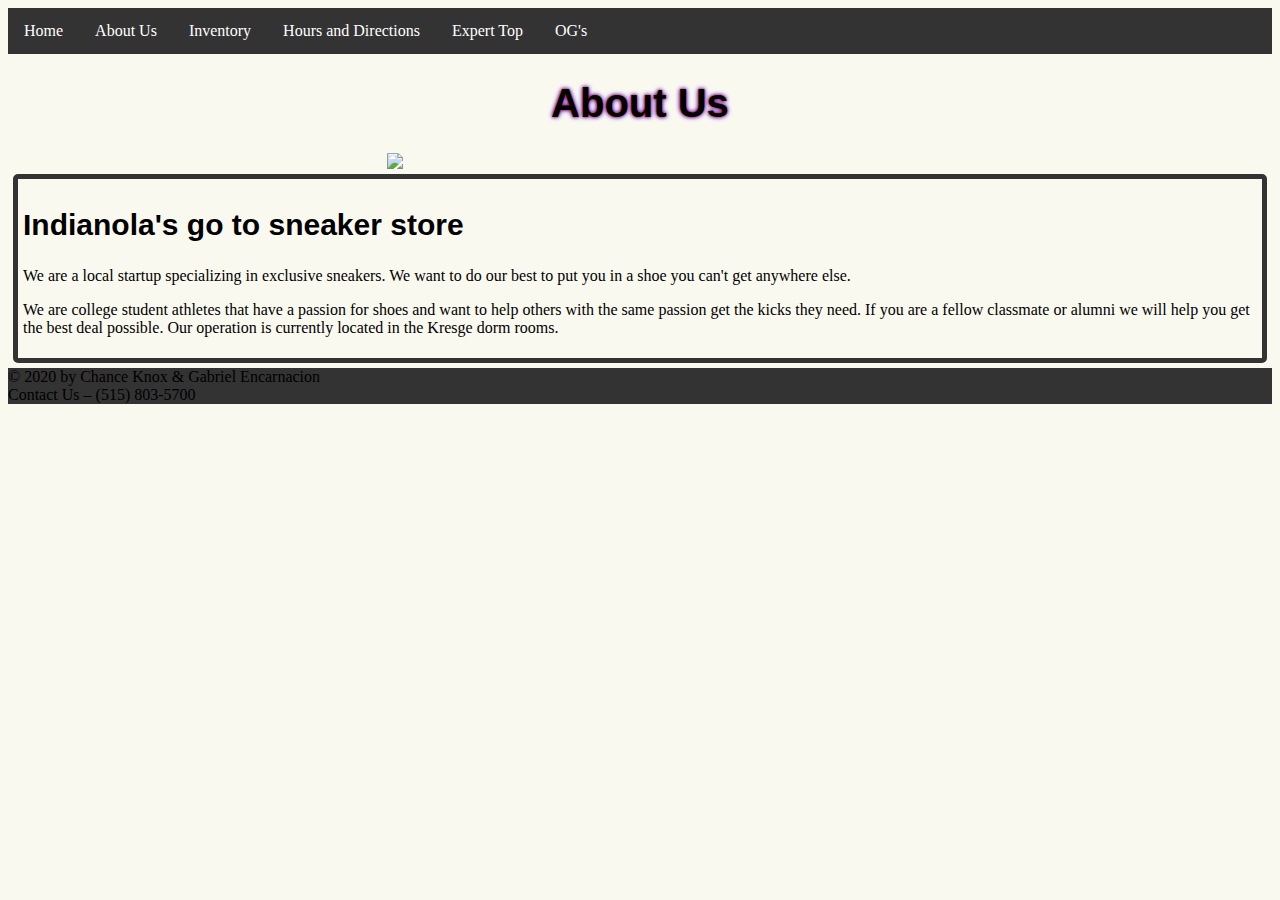
==== about.html @ 906ed931 "Work day" ====
<!DOCTYPE html>
<html lang="en">

<head>
	<meta charset="utf-8">
		<title>Kicks Kloset</title>
		<link rel="stylesheet" type="text/css" href="style.css">
</head>

<body>
	<header>
		<nav>
			<ul>
				<li> <a href="index.html">Home</a></li>
				<li> <a href="about.html">About Us</a></li>	
				<li> <a href="inventory.html">Inventory</a></li>
				<li> <a href="hours.html">Hours and Directions</a></li>	
				<li> <a href="expertop.html">Expert Top</a></li>
				<li> <a href="ogs.html">OG's</a></li>
			</ul>	

		</nav>

<h1>About Us</h1>
<img src="images/logo.jpg">

</header>

<section>
	<article>
	<h2> Indianola's go to sneaker store </h2>
		<p>We are a local startup specializing in exclusive sneakers. We want to do our best to put you in a shoe you can't get anywhere else.
		<p>We are college student athletes that have a passion for shoes and want to help others with the same passion get the kicks they need. If you are a fellow classmate or alumni we will help you get the best deal possible. Our operation is currently located in the Kresge dorm rooms. </p>
	</article>
</section>	


<footer>
	<!-- HTML Entities below -->
	&copy; 2020 by Chance Knox &amp; Gabriel Encarnacion
	<br>
	Contact Us &ndash; (515) 803-5700
</footer>
		</body>
---- style.css ----
body {
  background: #FAF9F0;
}

img {
	display: block;
	margin-left: auto;
	margin-right: auto;
	width: 40%;
}

h1 {
  font-size: 40px;
  font-family: arial,sans-serif;
  color: #000000;
  text-align: center;
  text-shadow: 0 0 3px #FF0000, 0 0 5px #0000FF;
}

h2 {
  font-size: 30px;
  font-family: arial,sans-serif;
  color: #000000;
}

article {
	border-style: solid;
	border-width: 5px;
	border-radius: 5px;
	margin: 5px;
	padding: 5px;
	border-color: #333;
}

nav ul {
  list-style-type: none;
  margin: 0;
  padding: 0;
  overflow: hidden;
  background-color: #333;
  font-family: Times New Roman,sans-serif;
}

nav li {
  float: left;
}

nav li a {
  display: block;
  color: white;
  text-align: center;
  padding: 14px 16px;
  text-decoration: none;
}

nav li a:hover {
  background-color: #111;
}

footer {
	margin: 0;
	padding: 0;
	overflow: hidden;
	background-color: #333;
	font-size: 15px
	text-color: #FFFFFF;
}

table, tr, th, td {
	text-align: left;
	padding: 15px;
	border-bottom: 1px solid #ddd;

}
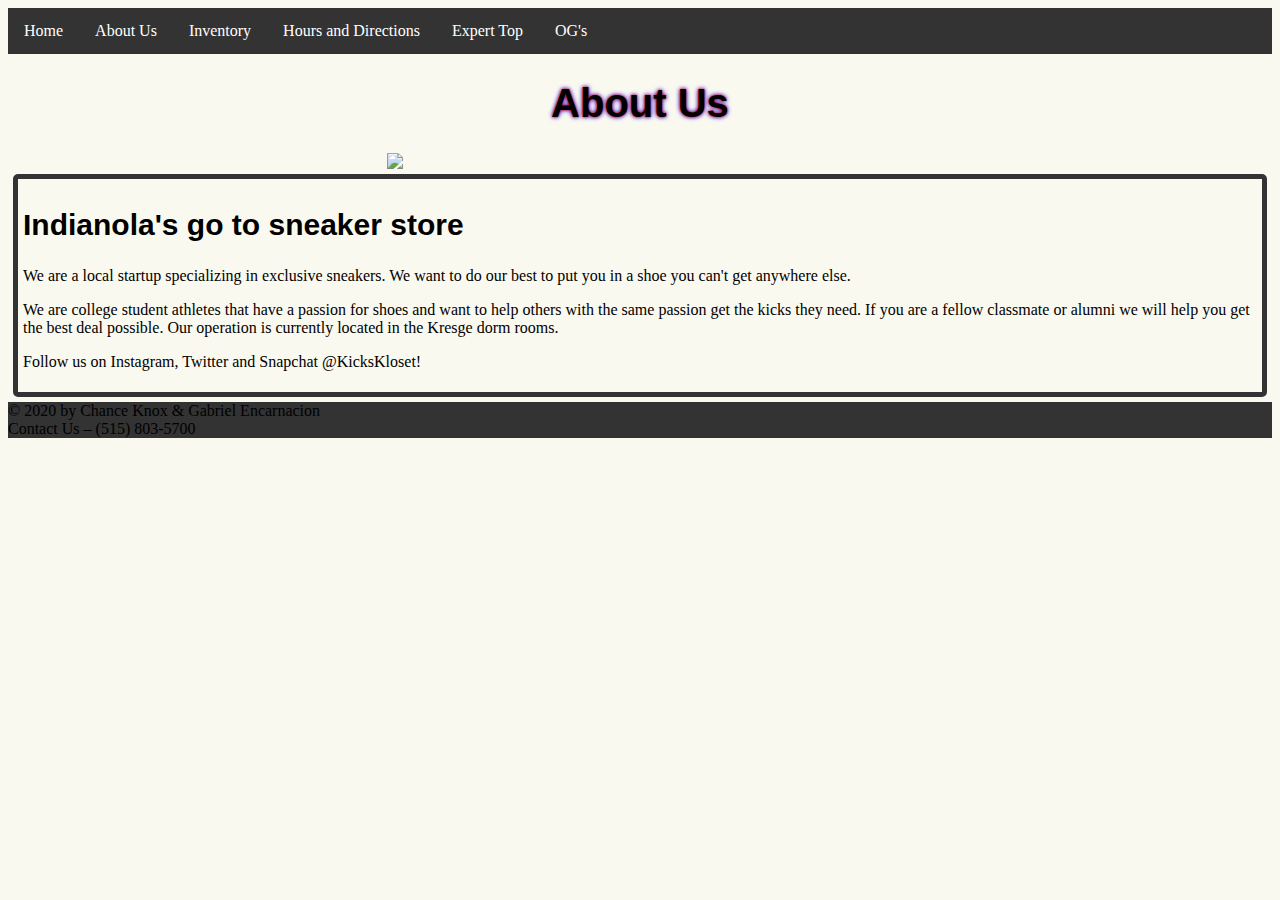
==== commit 8f11b79d: "Final Update" ====
--- a/about.html
+++ b/about.html
@@ -31,6 +31,7 @@
 	<h2> Indianola's go to sneaker store </h2>
 		<p>We are a local startup specializing in exclusive sneakers. We want to do our best to put you in a shoe you can't get anywhere else.
 		<p>We are college student athletes that have a passion for shoes and want to help others with the same passion get the kicks they need. If you are a fellow classmate or alumni we will help you get the best deal possible. Our operation is currently located in the Kresge dorm rooms. </p>
+		<p>Follow us on Instagram, Twitter and Snapchat @KicksKloset!</p>
 	</article>
 </section>	
 
--- a/style.css
+++ b/style.css
@@ -70,5 +70,4 @@
 	text-align: left;
 	padding: 15px;
 	border-bottom: 1px solid #ddd;
-
 }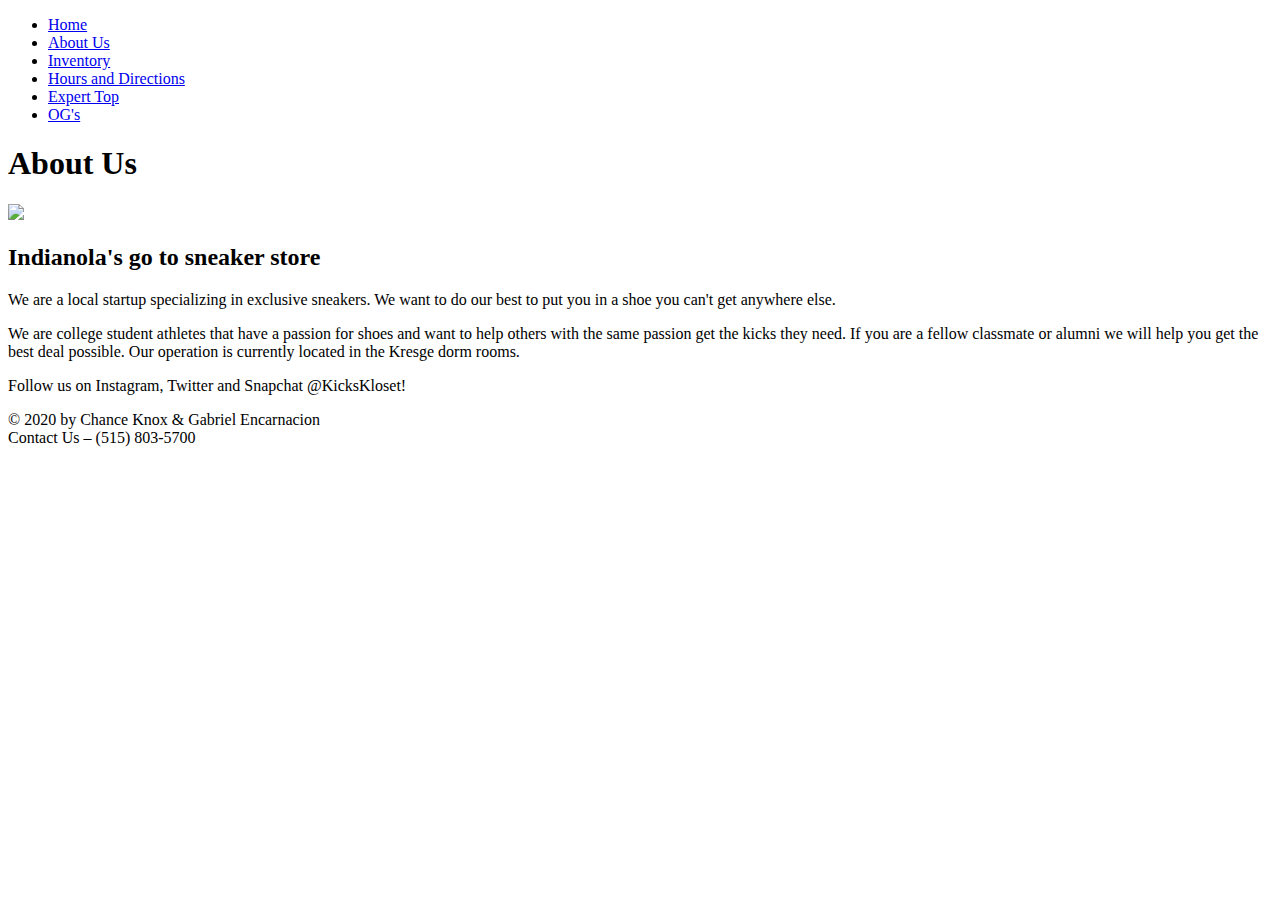
==== commit e5fda10e: "first save" ====
--- a/about.html
+++ b/about.html
@@ -4,7 +4,6 @@
 <head>
 	<meta charset="utf-8">
 		<title>Kicks Kloset</title>
-		<link rel="stylesheet" type="text/css" href="style.css">
 </head>
 
 <body>
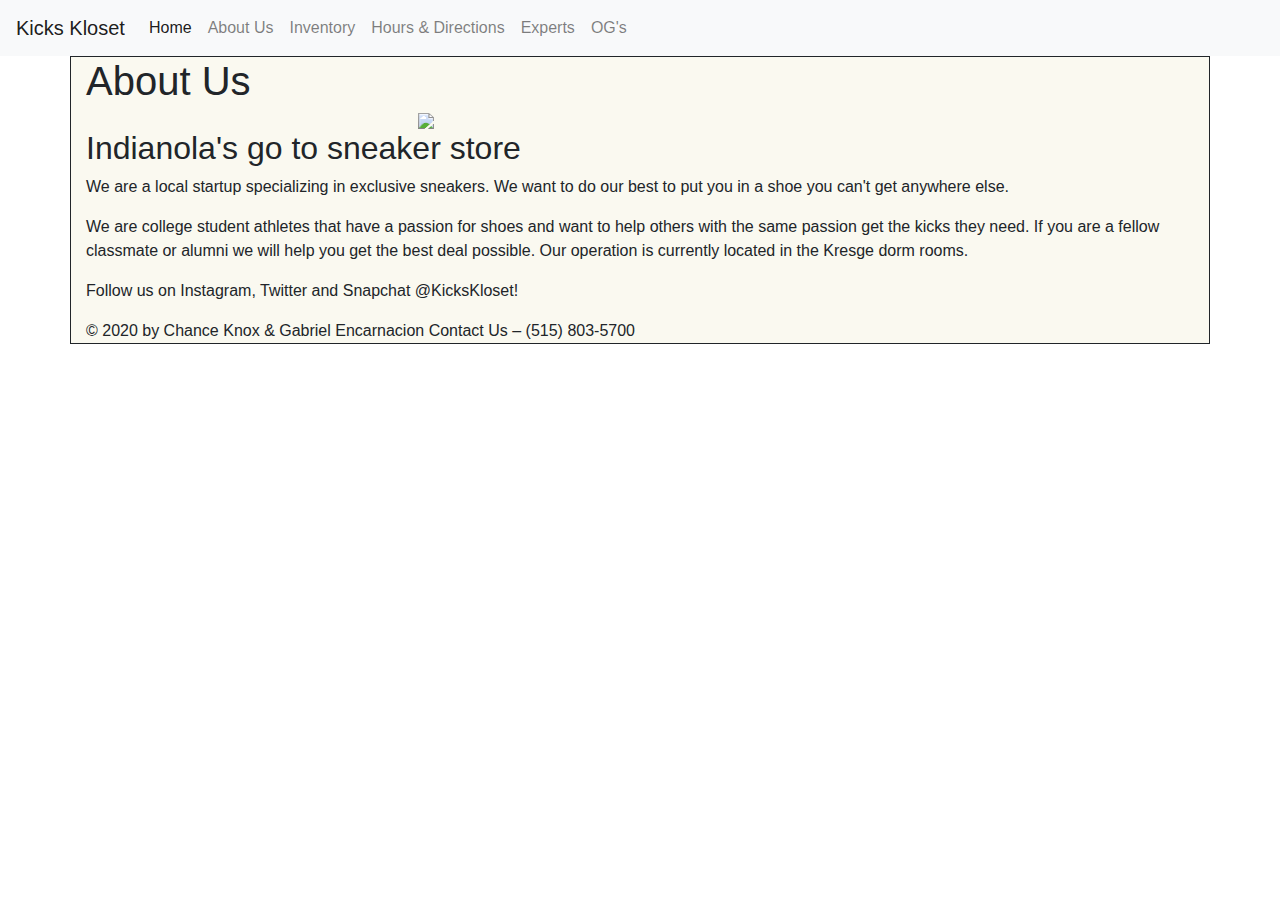
==== commit 4195066e: "last save" ====
--- a/about.html
+++ b/about.html
@@ -4,41 +4,80 @@
 <head>
 	<meta charset="utf-8">
 		<title>Kicks Kloset</title>
+        <meta name="viewport" content="width=device-width, initial-scale=1, shrink-to-fit=no">
+        <link rel="stylesheet" href="https://stackpath.bootstrapcdn.com/bootstrap/4.5.2/css/bootstrap.min.css" integrity="sha384-JcKb8q3iqJ61gNV9KGb8thSsNjpSL0n8PARn9HuZOnIxN0hoP+VmmDGMN5t9UJ0Z" crossorigin="anonymous">
+        <link rel="stylesheet" href="https://stackpath.bootstrapcdn.com/bootswatch/4.5.2/minty/bootstrap.min.css">
+        <style>
+        	img {
+				display: block;
+				margin-left: auto;
+				margin-right: auto;
+				width: 40%;
+			}
+      		.mycolor {
+        		background-color: #FAF9F0;
+        		border-style: solid;
+        		border-width: 1px;
+      		}
+      		.container {
+        		background-color: #FAF9F0;
+        		border-style: solid;
+        		border-width: 1px;
+      		}
+    	</style>
+
+
 </head>
 
 <body>
-	<header>
-		<nav>
-			<ul>
-				<li> <a href="index.html">Home</a></li>
-				<li> <a href="about.html">About Us</a></li>	
-				<li> <a href="inventory.html">Inventory</a></li>
-				<li> <a href="hours.html">Hours and Directions</a></li>	
-				<li> <a href="expertop.html">Expert Top</a></li>
-				<li> <a href="ogs.html">OG's</a></li>
-			</ul>	
+	<nav class="navbar navbar-expand-lg navbar-light bg-light">
+ 	     <a class="navbar-brand" href="#">Kicks Kloset</a>
+ 	     <button class="navbar-toggler" type="button" data-toggle="collapse" data-target="#navbarSupportedContent" aria-controls="navbarSupportedContent" aria-expanded="false" aria-label="Toggle navigation">
+ 	       <span class="navbar-toggler-icon"></span>
+	     </button>
 
-		</nav>
+ 	    <div class="collapse navbar-collapse" id="navbarSupportedContent">
 
-<h1>About Us</h1>
-<img src="images/logo.jpg">
+        <ul class="navbar-nav mr-auto">
+          <li class="nav-item active">
+            <a class="nav-link" href="index.html">Home <span class="sr-only">(current)</span></a>
+          </li>
 
-</header>
+          <li class="nav-item">
+            <a class="nav-link" href="about.html">About Us</a>
+          </li>
 
-<section>
-	<article>
+          <li class="nav-item">
+            <a class="nav-link" href="inventory.html">Inventory</a>
+          </li>
+
+          <li class="nav-item">
+            <a class="nav-link" href="hours.html">Hours & Directions</a>
+          </li>
+
+          <li class="nav-item">
+            <a class="nav-link" href="expertop.html">Experts</a>
+          </li>
+
+          <li class="nav-item">
+            <a class="nav-link" href="ogs.html">OG's</a>
+          </li>
+        </ul>
+
+      </div>
+    </nav>
+</body>
+
+<div class="container">
+	<h1>About Us</h1>
+	<img src="images/logo.jpg">
 	<h2> Indianola's go to sneaker store </h2>
-		<p>We are a local startup specializing in exclusive sneakers. We want to do our best to put you in a shoe you can't get anywhere else.
+		<p>We are a local startup specializing in exclusive sneakers. We want to do our best to put you in a shoe you can't get anywhere else.</p>
 		<p>We are college student athletes that have a passion for shoes and want to help others with the same passion get the kicks they need. If you are a fellow classmate or alumni we will help you get the best deal possible. Our operation is currently located in the Kresge dorm rooms. </p>
 		<p>Follow us on Instagram, Twitter and Snapchat @KicksKloset!</p>
-	</article>
-</section>	
 
-
-<footer>
-	<!-- HTML Entities below -->
-	&copy; 2020 by Chance Knox &amp; Gabriel Encarnacion
-	<br>
-	Contact Us &ndash; (515) 803-5700
-</footer>
-		</body>+	<footer>
+		&copy; 2020 by Chance Knox &amp; Gabriel Encarnacion
+		Contact Us &ndash; (515) 803-5700
+	</footer>
+</div>